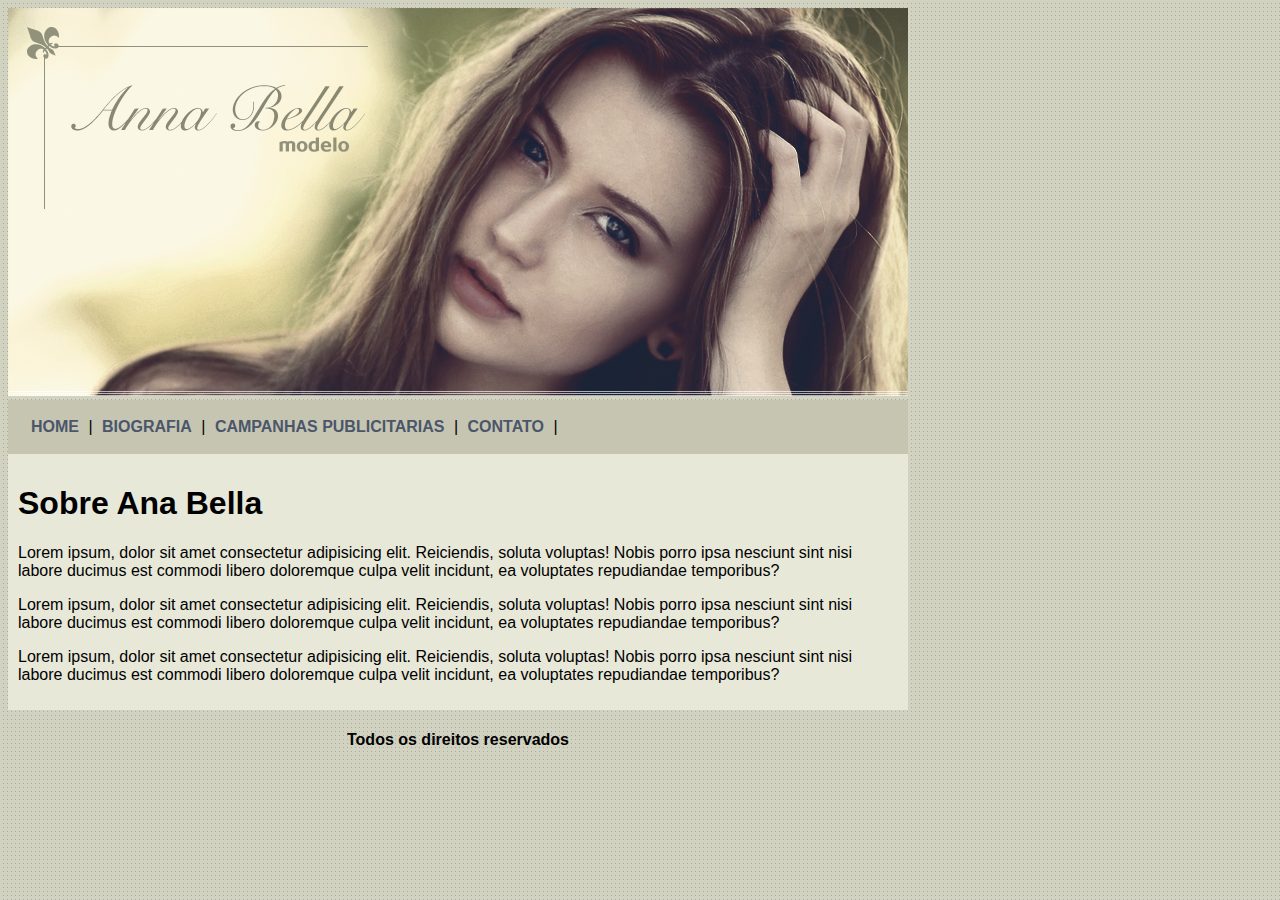
==== index.html @ 580d1676 "Home Page Created" ====
<!DOCTYPE html>
<head>
    <meta charset="UTF-8">
    <title>Ana Bella Oficial</title>

    <link rel="stylesheet" type="text/css" href="style.css">
</head>
<body>
    <div id="principal">
        <img src="imagens/capa.png">

        <div id="menu">
            <a href="index.html">HOME</a> | 
            <a href="biografia.html">BIOGRAFIA</a> | 
            <a href="campanhas-publicitarias.html">CAMPANHAS PUBLICITARIAS</a> | 
            <a href="contato.html">CONTATO</a> | 
        </div>

        <div id="conteudo">
            <h1>Sobre Ana Bella</h1>

            <p>Lorem ipsum, dolor sit amet consectetur adipisicing elit. Reiciendis, soluta voluptas! Nobis 
                porro ipsa nesciunt sint nisi labore ducimus est commodi libero doloremque culpa velit incidunt,
                 ea voluptates repudiandae temporibus?
            </p>
            <p>Lorem ipsum, dolor sit amet consectetur adipisicing elit. Reiciendis, soluta voluptas! Nobis 
                porro ipsa nesciunt sint nisi labore ducimus est commodi libero doloremque culpa velit incidunt,
                 ea voluptates repudiandae temporibus?
            </p>
            <p>Lorem ipsum, dolor sit amet consectetur adipisicing elit. Reiciendis, soluta voluptas! Nobis 
                porro ipsa nesciunt sint nisi labore ducimus est commodi libero doloremque culpa velit incidunt,
                 ea voluptates repudiandae temporibus?
            </p>
        </div>

        <div id="rodape">
            <h4 class="centralizar">Todos os direitos reservados</h4>
        </div>


    </div>
    
</body>
</html>
---- style.css ----
body {
    background: #d2d2c1 url('imagens/fundo.png');
    font: 16px Arial, Helvetica;    
}

a {
    color: #4b566a;
    text-decoration: none;
    font-weight: bold;
    padding: 5px;
}

#principal {
    width: 900px;
}

#menu {
    background: #c5c5b2;
    padding: 18px;
}

#conteudo {
    background: #e8e8d9;
    padding: 10px;
}

.centralizar {
    text-align: center;
}
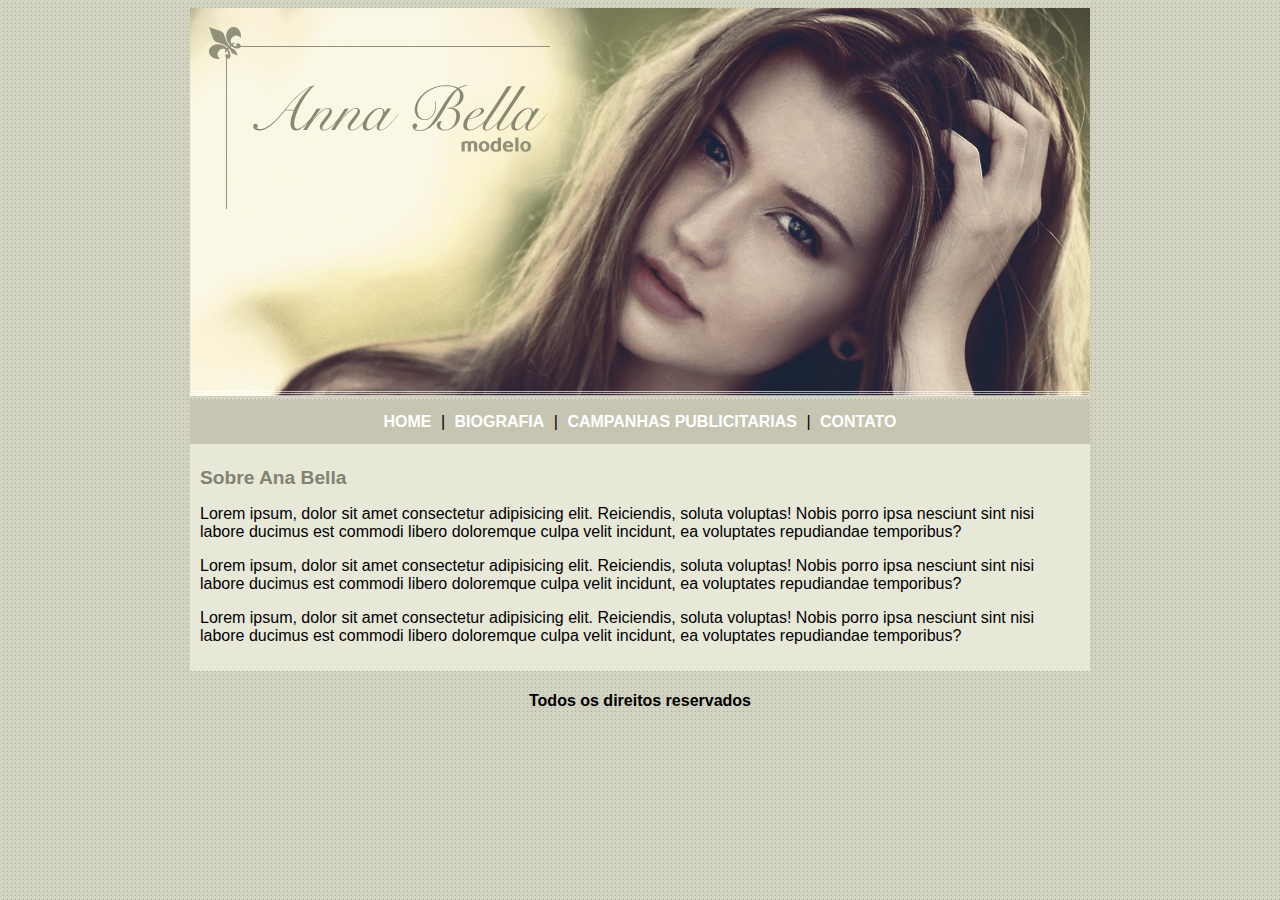
==== commit 1d6c66ba: "Alterações no alinhamento e links" ====
--- a/index.html
+++ b/index.html
@@ -13,7 +13,7 @@
             <a href="index.html">HOME</a> | 
             <a href="biografia.html">BIOGRAFIA</a> | 
             <a href="campanhas-publicitarias.html">CAMPANHAS PUBLICITARIAS</a> | 
-            <a href="contato.html">CONTATO</a> | 
+            <a href="contato.html">CONTATO</a>
         </div>
 
         <div id="conteudo">
@@ -34,7 +34,7 @@
         </div>
 
         <div id="rodape">
-            <h4 class="centralizar">Todos os direitos reservados</h4>
+            <h4>Todos os direitos reservados</h4>
         </div>
 
 
--- a/style.css
+++ b/style.css
@@ -10,20 +10,48 @@
     padding: 5px;
 }
 
+a:link, a:visited {
+    color: white;
+    
+}
+
+a:hover {
+    color: white;
+    background: gray;
+}
+
+h1 {
+    color: #828271;
+    font-size: 1.2em;
+}
+
 #principal {
     width: 900px;
+    margin: 0 auto;
+    
 }
 
 #menu {
     background: #c5c5b2;
-    padding: 18px;
+    padding: 13px;
+    margin: 0 auto;
+    text-align: center;
 }
 
 #conteudo {
     background: #e8e8d9;
     padding: 10px;
+    color: black;
+}
+
+#rodape {
+    text-align: center;
 }
 
 .centralizar {
     text-align: center;
 }
+
+.img-campanha {
+    border: 10px solid #c3c3ae;
+}
